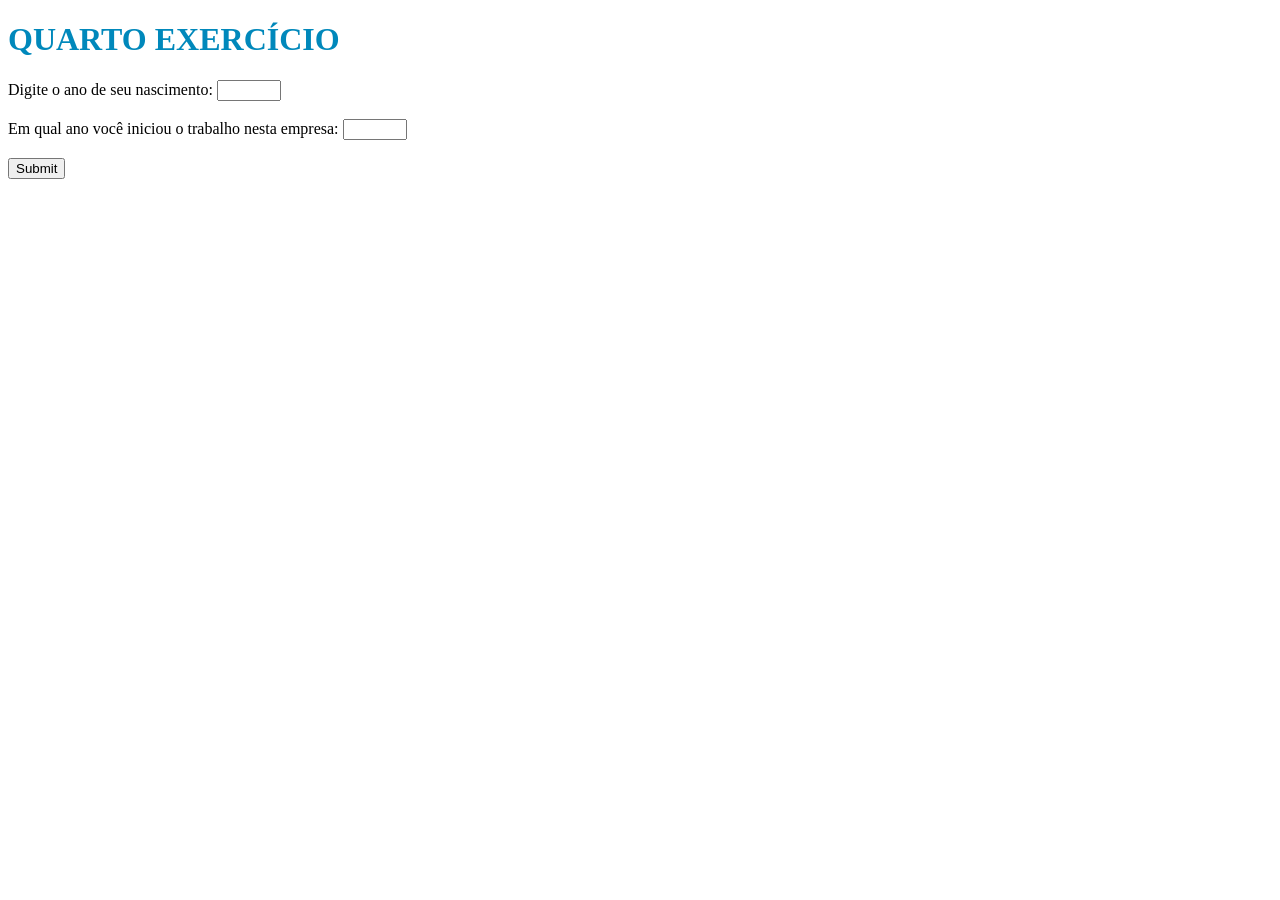
==== exercicio_4/index.html @ 78c17592 "I add new 4 exercises in PHP, with if, elseif and else" ====
<!DOCTYPE html>
<html lang="en">
<head>
    <meta charset="UTF-8">
    <meta name="viewport" content="width=device-width, initial-scale=1.0">
    <title>Formulário</title>
    <link type="text/css" rel="stylesheet" hef="styles.css" />
</head>
<body>
    <h1 style="color: #0088bb;">QUARTO EXERCÍCIO</h1>
    <form action="ex4.php" method="post">
        <div>
            <label for="input-ano-nascimento">Digite o ano de seu nascimento:</label>
            <input id="input-ano-nascimento" type="number" min="1850" max="2026" name="ano_nascimento" required/>
        </div>
    <br>
        <div>
            <label for="input-ano-inicio">Em qual ano você iniciou o trabalho nesta empresa:</label>
            <input id="input-ano-inicio" type="number" min="1850" max="2026" name="ano_inicio" required/>
        </div>
    <br>
    <input type="submit" name="enviar"/>
    </form>
</body>
</html>
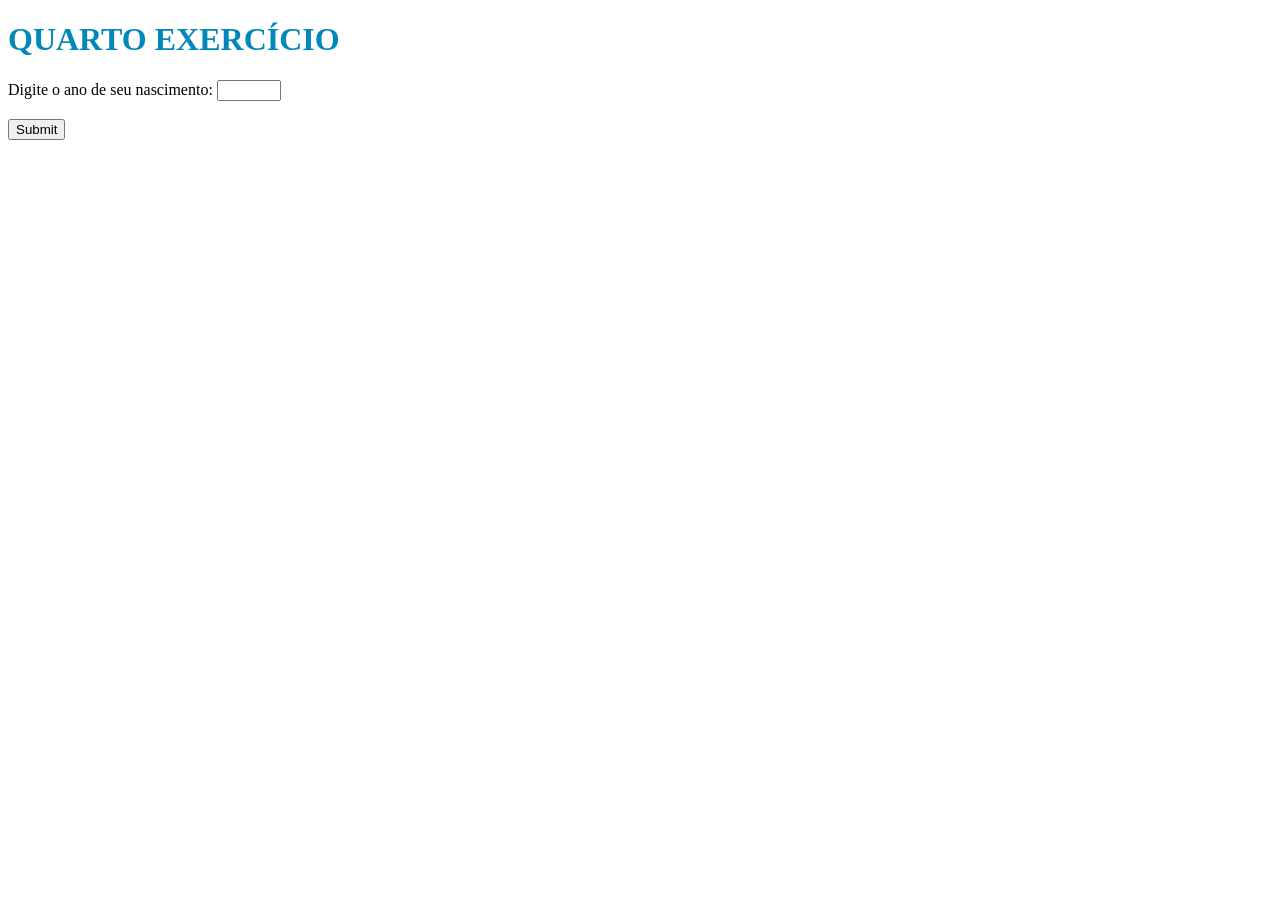
==== commit e5952338: "Add other list with more exercises" ====
--- a/exercicio_4/index.html
+++ b/exercicio_4/index.html
@@ -14,11 +14,6 @@
             <input id="input-ano-nascimento" type="number" min="1850" max="2026" name="ano_nascimento" required/>
         </div>
     <br>
-        <div>
-            <label for="input-ano-inicio">Em qual ano você iniciou o trabalho nesta empresa:</label>
-            <input id="input-ano-inicio" type="number" min="1850" max="2026" name="ano_inicio" required/>
-        </div>
-    <br>
     <input type="submit" name="enviar"/>
     </form>
 </body>
